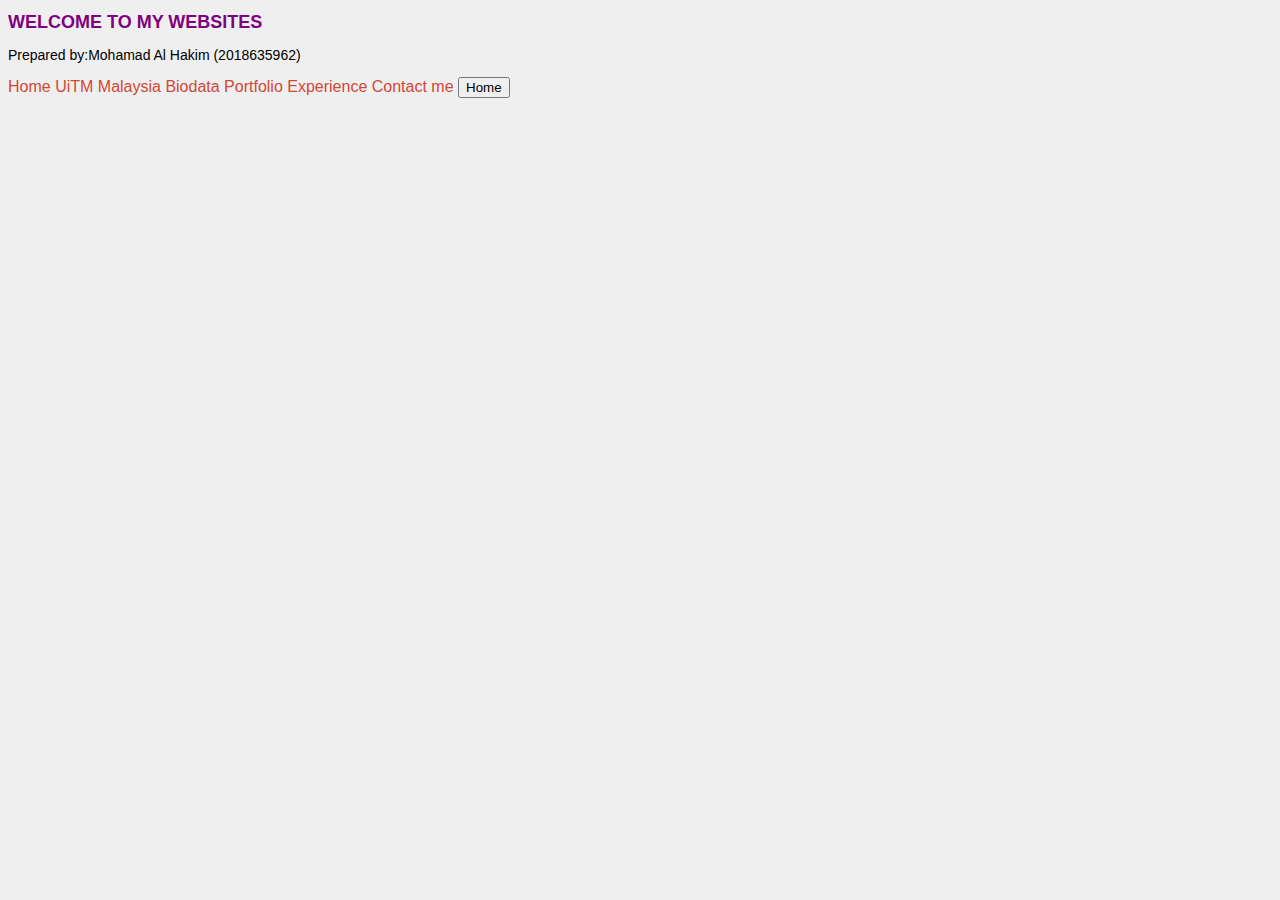
==== index.html @ 6a5934be "a" ====
<!DOCTYPE html>
<html>
<head>
<title>WELCOME TO MY WEBSITES</title>
<link rel="stylesheet" href="css/stylee.css"/>
<link rel="stylesheet" href="css/background.css"/>
<link rel="stylesheet" href="css/fonts.css"/>
<link rel="stylesheet" href="css/hyperlink.css"/>
<link rel="stylesheet" href="css/style.css"/>

</head>
<body>

<h1 style="color:Purple">WELCOME TO MY WEBSITES</h1>
<p> Prepared by:Mohamad Al Hakim (2018635962) </p>

<!--internal link-->
	<a href="index.html">Home</a> 

	<!--external link-->
	<a href="https://www.uitm.edu.my">UiTM Malaysia</a>

	<!--Target attributes; _blank,_self,_parent,_top-->
	<a href="https://alkim45.github.io/Personal-Porfolio/2.%20Biodata.html" target="_Homepage">Biodata</a>
	<a href="https://alkim45.github.io/Personal-Porfolio/3.%20Portfolio.html">Portfolio</a>
	<a href="https://alkim45.github.io/Personal-Porfolio/4.%20Experience.html" target="_parent">Experience</a>
	<a href="https://alkim45.github.io/Personal-Porfolio/5.%20Contact%20Me.html" target="_top">Contact me</a>

	<button onclick=document.location = 'index.html'">Home</button>
---- css/stylee.css ----
body {

	background: #efefef;
	font-family: arial;

     }
    h1  {
	 font-size:18px;
     }
     a {
	color: #000000;
	text-decoration :underline;
     }
     a:hover {
	   color:  #000000;
	   text-decoration: none;
     }
      h2  {
	   font-size: 16px;

     }
     p  {
	 font-size:14px;
     }
---- css/background.css ----
<html>
<head>
<style type="text/css">
body {background-image:url('paper.gif');}
</style>
</head>

<body>
<h1>Hello World!</h1>
</body>

</html>
---- css/fonts.css ----
<html>
<head>
<style type="text/css">
p.ex1
{
font:15px arial,sans-serif;
}

p.ex2
{
font:italic bold 12px/30px Georgia,serif;
}
</style>
</head>

<body>
<p class="ex1">This is a paragraph. This is a paragraph. This is a paragraph. This is a paragraph. This is a paragraph. This is a paragraph. This is a paragraph. This is a paragraph.</p>
<p class="ex2">This is a paragraph. This is a paragraph. This is a paragraph. This is a paragraph. This is a paragraph. This is a paragraph. This is a paragraph. This is a paragraph.</p>
</body>
</html>
---- css/hyperlink.css ----
<html>
<head>
<style type="text/css">
a:link,a:visited
{
display:block;
font-weight:bold;
color:#FFFFFF;
background-color:#98bf21;
width:120px;
text-align:center;
padding:4px;
text-decoration:none;
}
a:hover,a:active
{
background-color:#7A991A;
}
</style>
</head>

<body>
<a href="default.asp" target="_blank">This is a link</a>
</body>
</html>
---- css/style.css ----
<style>/* Stylesheet 2: */

<style>
div {
  background-image: url('alkimbackground');
}
</style>

body {
    font-family: Arial;
    background-color: #d14836;
    line-height: 20px;
}

.container {
    xmin-width: 900px;
}

.wrapper {
    position: relative;
    overflow: auto;
}

#top {
    color: #ffffff;
    padding: 15px;
    font-size: 30px;
    line-height: 26px;    
}

#top h1 {
    margin:0;
    line-height: 50px;
}

#menubar {
    width: 190px;
    float: right;
}

#main {
    padding: 10px;
    background-color: #ffffff;
    font: 80% Verdana;
}

#main h1, #main h2 {
    color: #d14836;
}

#sidebar {
    background-color: #F6DAD7;
    color: #d14836;
    padding: 10px;
}

#bottom {
    text-align: center;
    padding: 10px;
    font-size: 70%;
    color: #ffffff;
}

#menulist {
    padding:0;
    font: 16px verdana;
}

.menuitem {
    width: 155px;
    background-color: #d14836;
    border: 1px solid #d14836;
    border-radius: 40px;
    color: #ffffff;
    list-style-type: none;
    margin: 10px;
    padding: 5px;
    text-align: center;
    cursor: pointer;
}

.menuitem:nth-child(2) {
   background-color:white;
   color: #d14836;
   font-weight:bold;
}

.menuitem:hover {
    background-color: #ffffff;
    color: #d14836;
}

a {
    color: #d14836;
    text-decoration: none;
}

a:hover {
    text-decoration: underline;
}
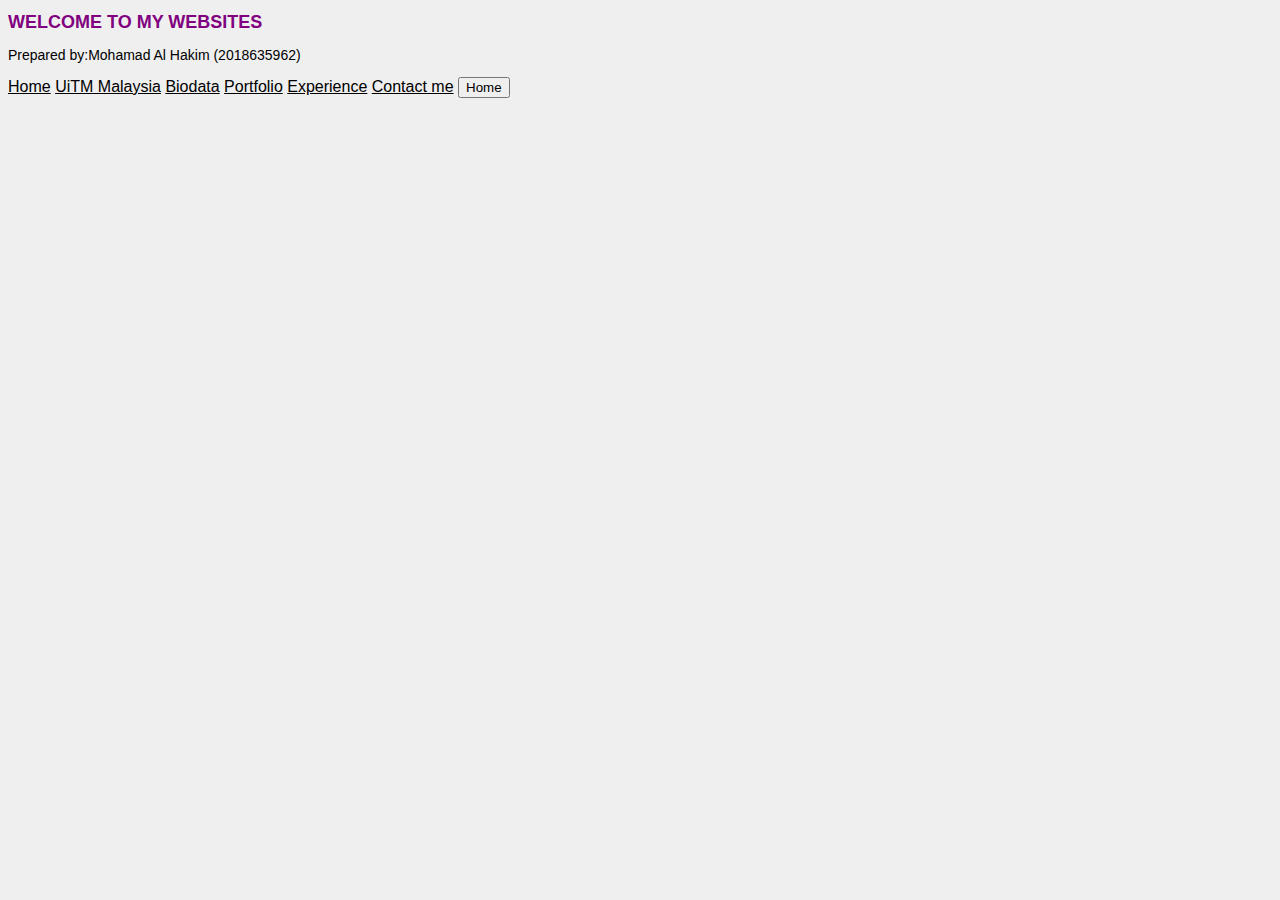
==== commit 01b65cb3: "a" ====
--- a/index.html
+++ b/index.html
@@ -3,10 +3,6 @@
 <head>
 <title>WELCOME TO MY WEBSITES</title>
 <link rel="stylesheet" href="css/stylee.css"/>
-<link rel="stylesheet" href="css/background.css"/>
-<link rel="stylesheet" href="css/fonts.css"/>
-<link rel="stylesheet" href="css/hyperlink.css"/>
-<link rel="stylesheet" href="css/style.css"/>
 
 </head>
 <body>
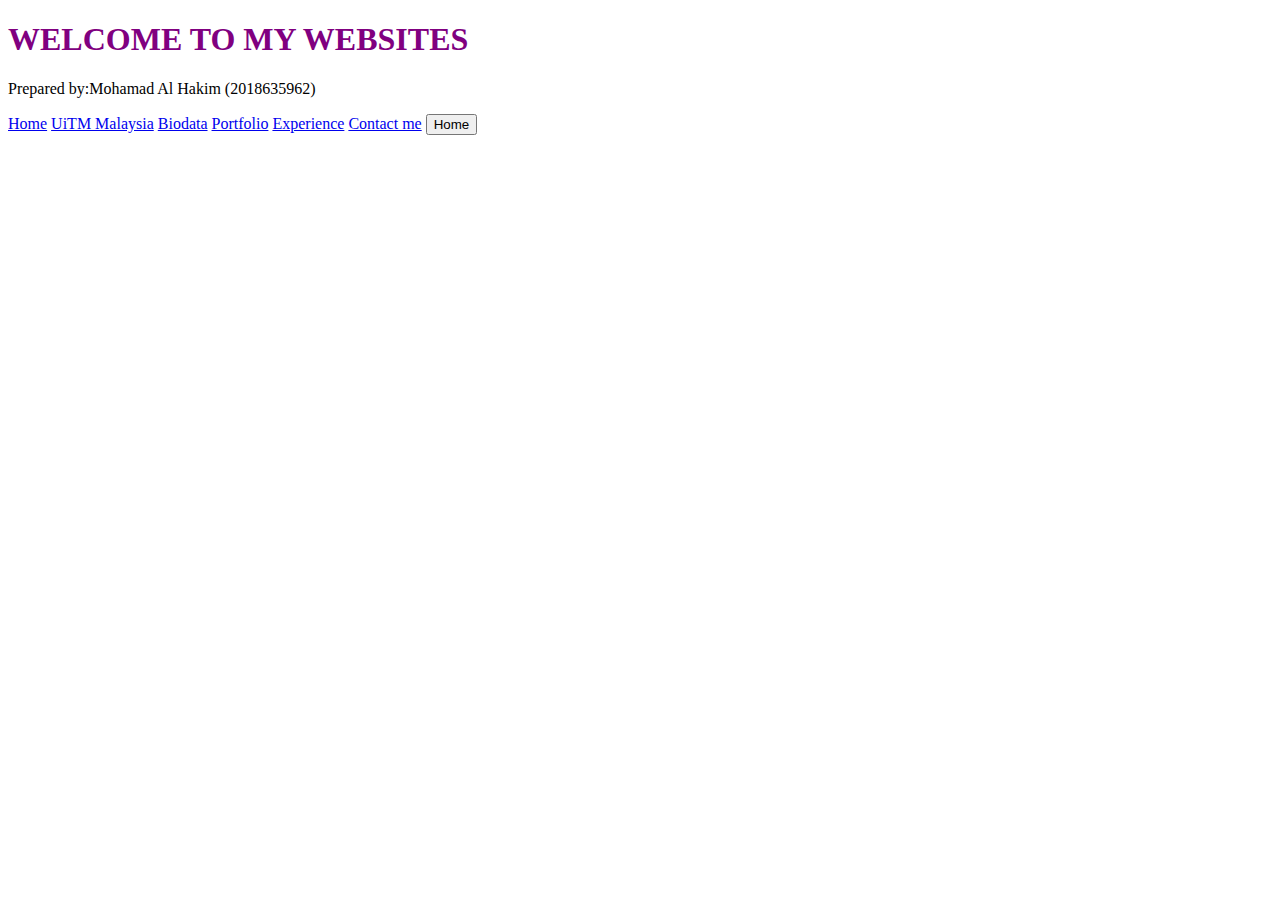
==== commit 1833a5ab: "kk" ====
--- a/index.html
+++ b/index.html
@@ -2,7 +2,7 @@
 <html>
 <head>
 <title>WELCOME TO MY WEBSITES</title>
-<link rel="stylesheet" href="css/stylee.css"/>
+<link rel="stylesheet" href="css/master.css"/>
 
 </head>
 <body>
--- a/css/master.css
+++ b/css/master.css
@@ -0,0 +1,37 @@
+<html>
+<head>
+<style type="text/css">
+a.one:link {color:#ff0000;}
+a.one:visited {color:#0000ff;}
+a.one:hover {color:#ffcc00;}
+
+a.two:link {color:#ff0000;}
+a.two:visited {color:#0000ff;}
+a.two:hover {font-size:150%;}
+
+a.three:link {color:#ff0000;}
+a.three:visited {color:#0000ff;}
+a.three:hover {background:#66ff66;}
+
+a.four:link {color:#ff0000;}
+a.four:visited {color:#0000ff;}
+a.four:hover {font-family:monospace;}
+
+a.five:link {color:#ff0000;text-decoration:none;}
+a.five:visited {color:#0000ff;text-decoration:none;}
+a.five:hover {text-decoration:underline;}
+</style>
+</head>
+
+<body>
+<p>Mouse over the links to see them change layout.</p>
+
+<p><b><a class="one" href="default.asp" target="_blank">This link changes color</a></b></p>
+<p><b><a class="two" href="default.asp" target="_blank">This link changes font-size</a></b></p>
+<p><b><a class="three" href="default.asp" target="_blank">This link changes background-color</a></b></p>
+<p><b><a class="four" href="default.asp" target="_blank">This link changes font-family</a></b></p>
+<p><b><a class="five" href="default.asp" target="_blank">This link changes text-decoration</a></b></p>
+</body>
+
+</html>
+
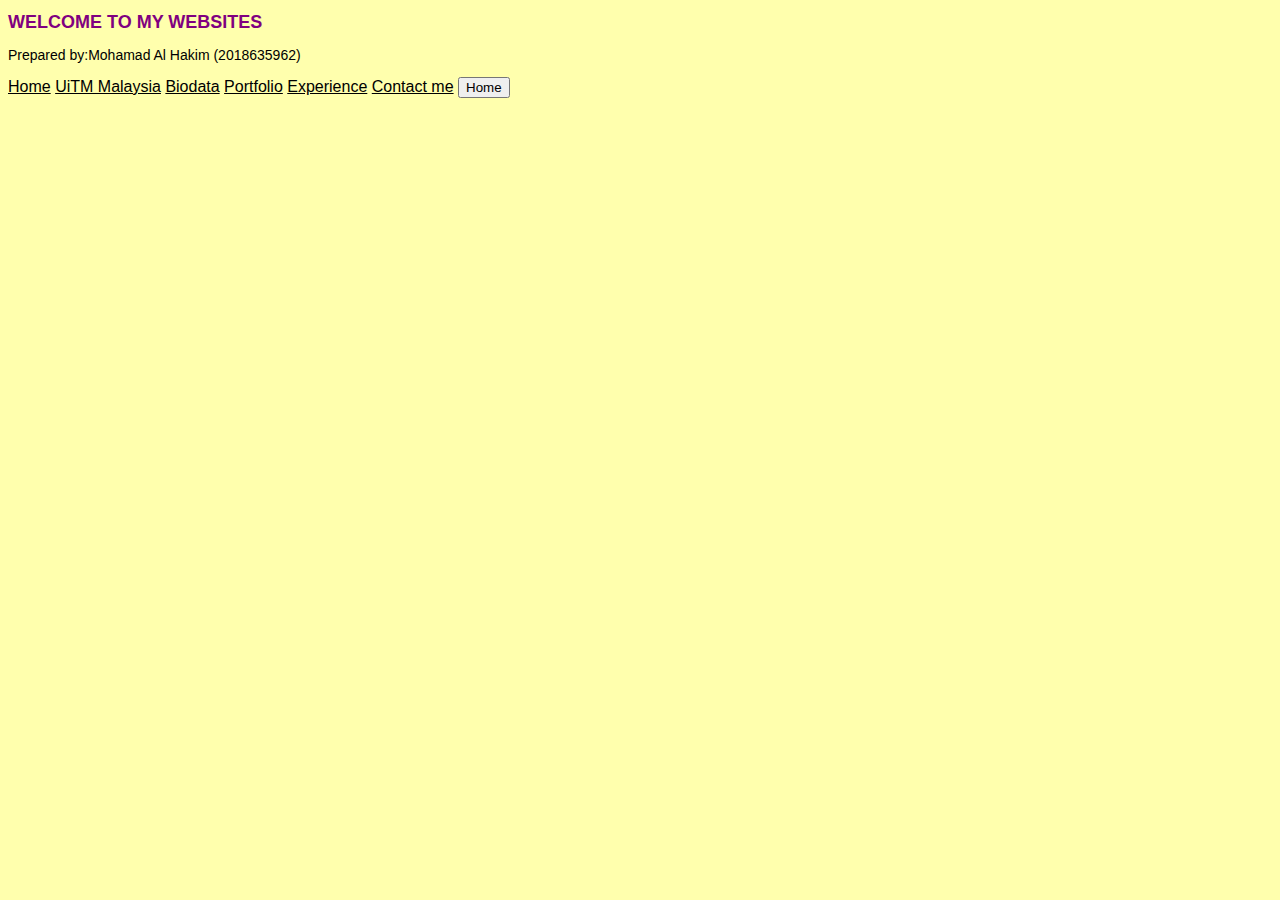
==== commit 640de230: "aa" ====
--- a/index.html
+++ b/index.html
@@ -2,7 +2,7 @@
 <html>
 <head>
 <title>WELCOME TO MY WEBSITES</title>
-<link rel="stylesheet" href="css/master.css"/>
+<link rel="stylesheet" href="css/stylee.css"/>
 
 </head>
 <body>
--- a/css/stylee.css
+++ b/css/stylee.css
@@ -0,0 +1,27 @@
+body {
+
+	background: #ffffad;
+	font-family: arial;
+
+     }
+    h1  {
+	 font-size:18px;
+     }
+     a {
+	color: #000000;
+	text-decoration :underline;
+     }
+     a:hover {
+	   color:  #000000;
+	   text-decoration: none;
+     }
+      h2  {
+	   font-size: 16px;
+
+     }
+     p  {
+	 font-size:14px;
+     }
+	
+
+	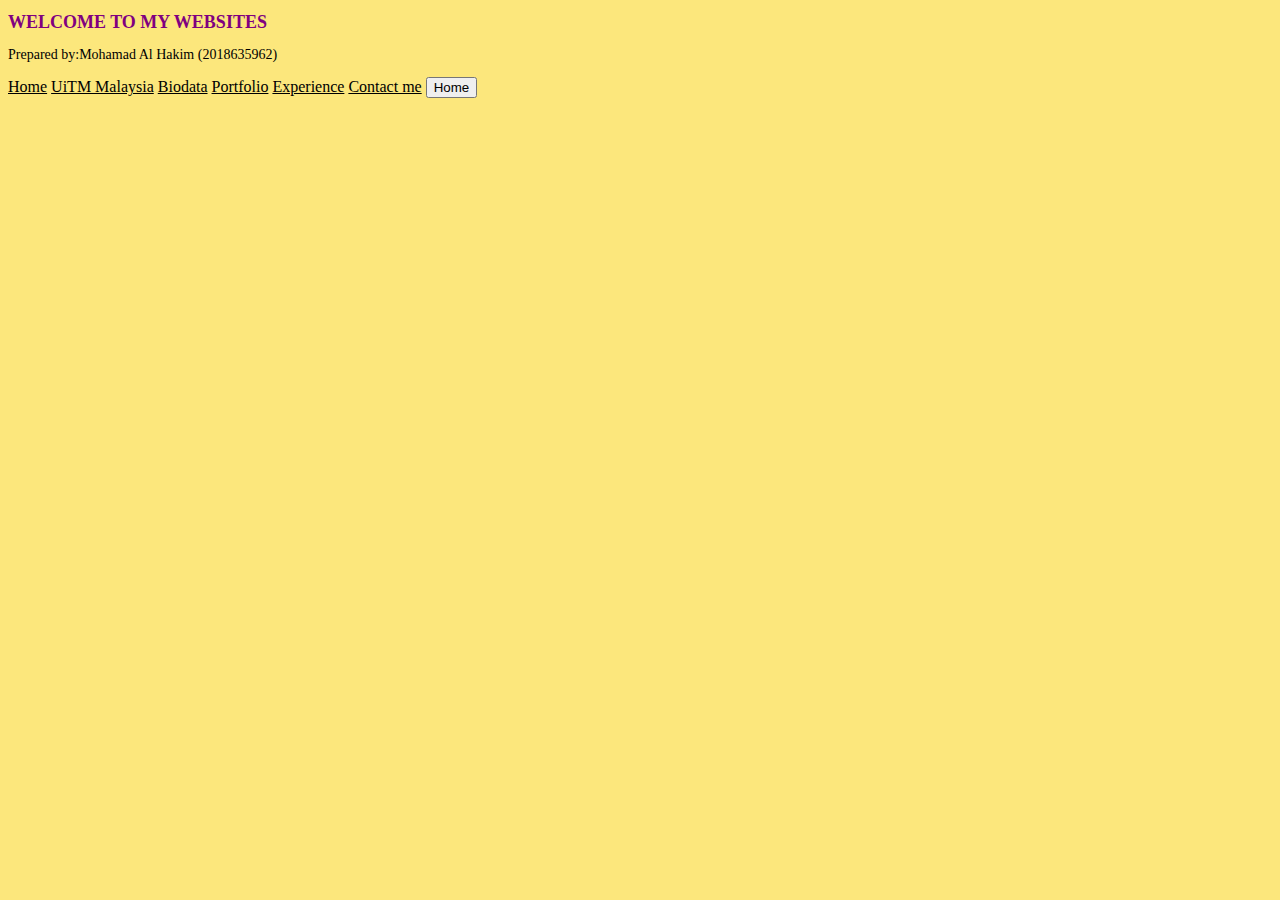
==== commit eb82611f: "a" ====
--- a/index.html
+++ b/index.html
@@ -2,7 +2,7 @@
 <html>
 <head>
 <title>WELCOME TO MY WEBSITES</title>
-<link rel="stylesheet" href="css/stylee.css"/>
+<link rel="stylesheet" href="css/style.css"/>
 
 </head>
 <body>
--- a/css/style.css
+++ b/css/style.css
@@ -0,0 +1,27 @@
+body {
+
+	background: #FCE77C;
+	font-family: sansserif;
+
+     }
+    h1  {
+	 font-size:18px;
+     }
+     a {
+	color: #000000;
+	text-decoration :underline;
+     }
+     a:hover {
+	   color:  #000000;
+	   text-decoration: none;
+     }
+      h2  {
+	   font-size: 16px;
+
+     }
+     p  {
+	 font-size:14px;
+     }
+	
+
+	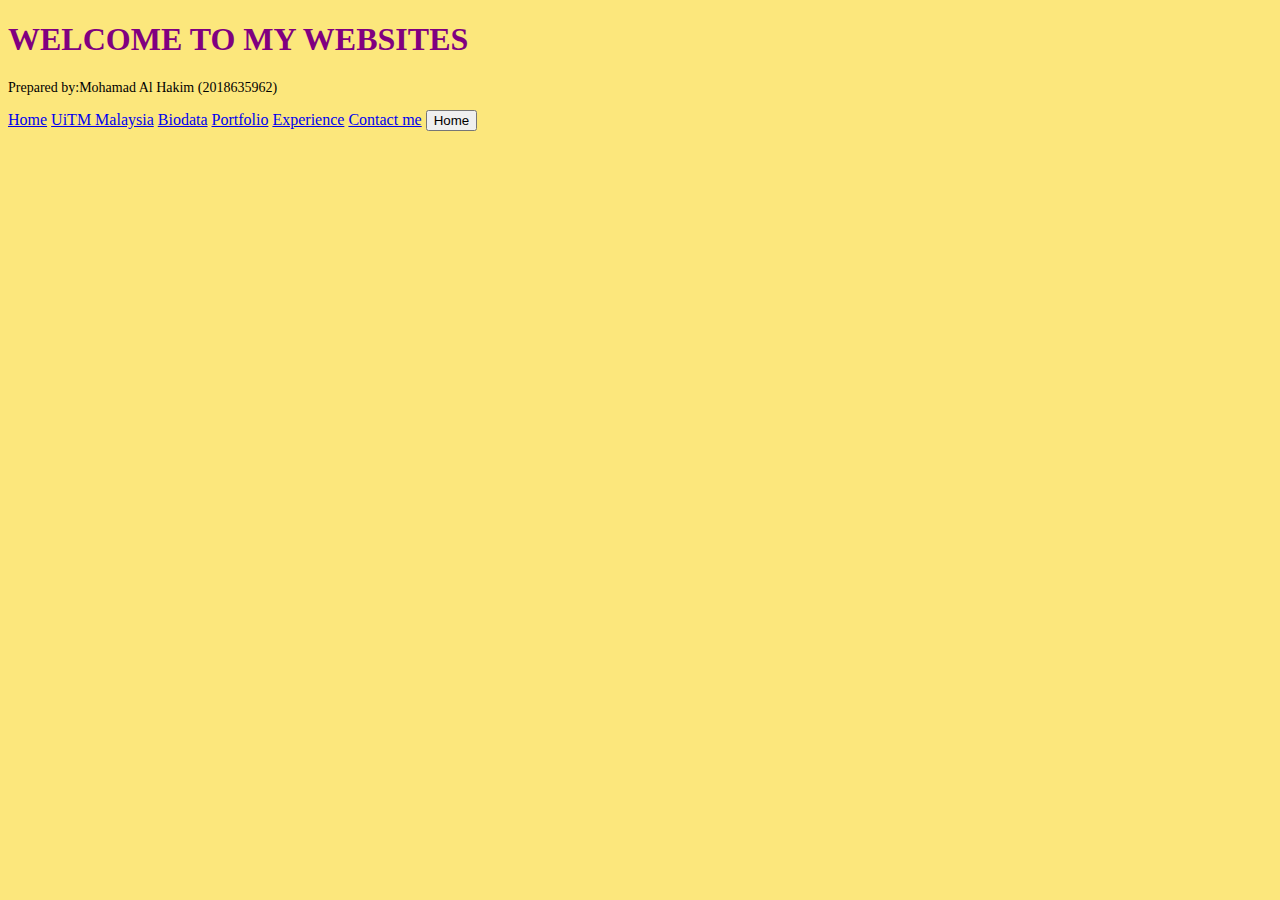
==== commit 2ca43df9: "a" ====
--- a/index.html
+++ b/index.html
@@ -3,6 +3,8 @@
 <head>
 <title>WELCOME TO MY WEBSITES</title>
 <link rel="stylesheet" href="css/style.css"/>
+
+
 
 </head>
 <body>
--- a/css/style.css
+++ b/css/style.css
@@ -1,22 +1,29 @@
 body {
 
 	background: #FCE77C;
-	font-family: sansserif;
+	font-family: Oswald;
 
      }
-    h1  {
+    h1  
 	 font-size:18px;
      }
-     a {
-	color: #000000;
-	text-decoration :underline;
-     }
-     a:hover {
-	   color:  #000000;
-	   text-decoration: none;
-     }
+    a:link,a:visited
+{
+	background-color: cadetblue;
+	color:whitesmoke;
+	padding: 15px;
+	text-align: center;
+	text-decoration: none;
+	display: inline-block;
+}
+
+
+a:hover,a:active
+{
+background-color:#7A991A;
+}
       h2  {
-	   font-size: 16px;
+	   font-size: 25px;
 
      }
      p  {
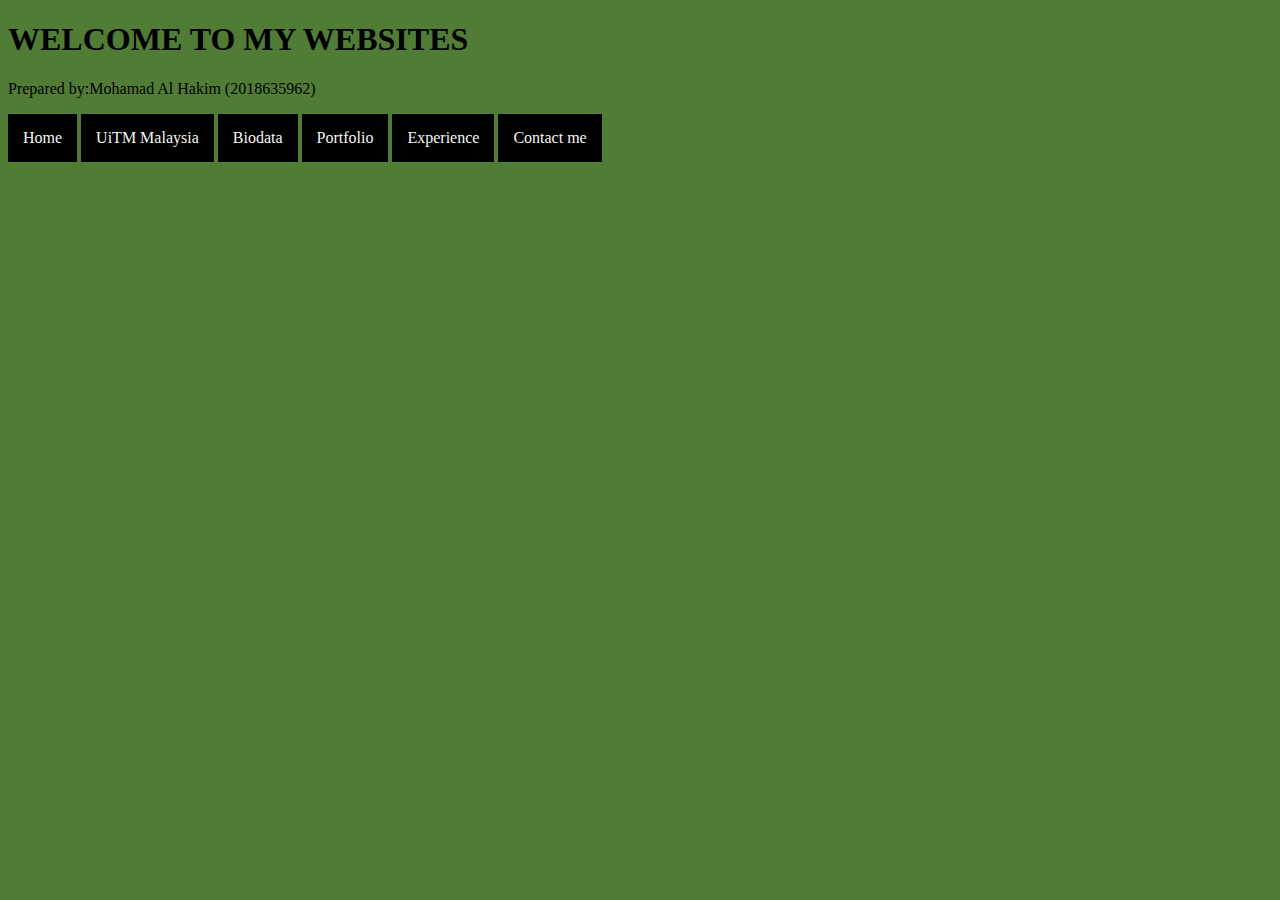
==== commit 353a8c3a: "aaaa" ====
--- a/index.html
+++ b/index.html
@@ -9,7 +9,7 @@
 </head>
 <body>
 
-<h1 style="color:Purple">WELCOME TO MY WEBSITES</h1>
+<h1 style="color:black">WELCOME TO MY WEBSITES</h1>
 <p> Prepared by:Mohamad Al Hakim (2018635962) </p>
 
 <!--internal link-->
@@ -24,4 +24,4 @@
 	<a href="https://alkim45.github.io/Personal-Porfolio/4.%20Experience.html" target="_parent">Experience</a>
 	<a href="https://alkim45.github.io/Personal-Porfolio/5.%20Contact%20Me.html" target="_top">Contact me</a>
 
-	<button onclick=document.location = 'index.html'">Home</button>+	--- a/css/style.css
+++ b/css/style.css
@@ -1,15 +1,14 @@
+
 body {
 
-	background: #FCE77C;
-	font-family: Oswald;
+	background: #507C36;
+	font-family: Algerian;
 
      }
-    h1  
-	 font-size:18px;
-     }
+
     a:link,a:visited
 {
-	background-color: cadetblue;
+	background-color: black;
 	color:whitesmoke;
 	padding: 15px;
 	text-align: center;
@@ -17,18 +16,9 @@
 	display: inline-block;
 }
 
-
 a:hover,a:active
 {
-background-color:#7A991A;
+background-color:darkgreen;
 }
-      h2  {
-	   font-size: 25px;
-
-     }
-     p  {
-	 font-size:14px;
-     }
-	
-
+     
 	